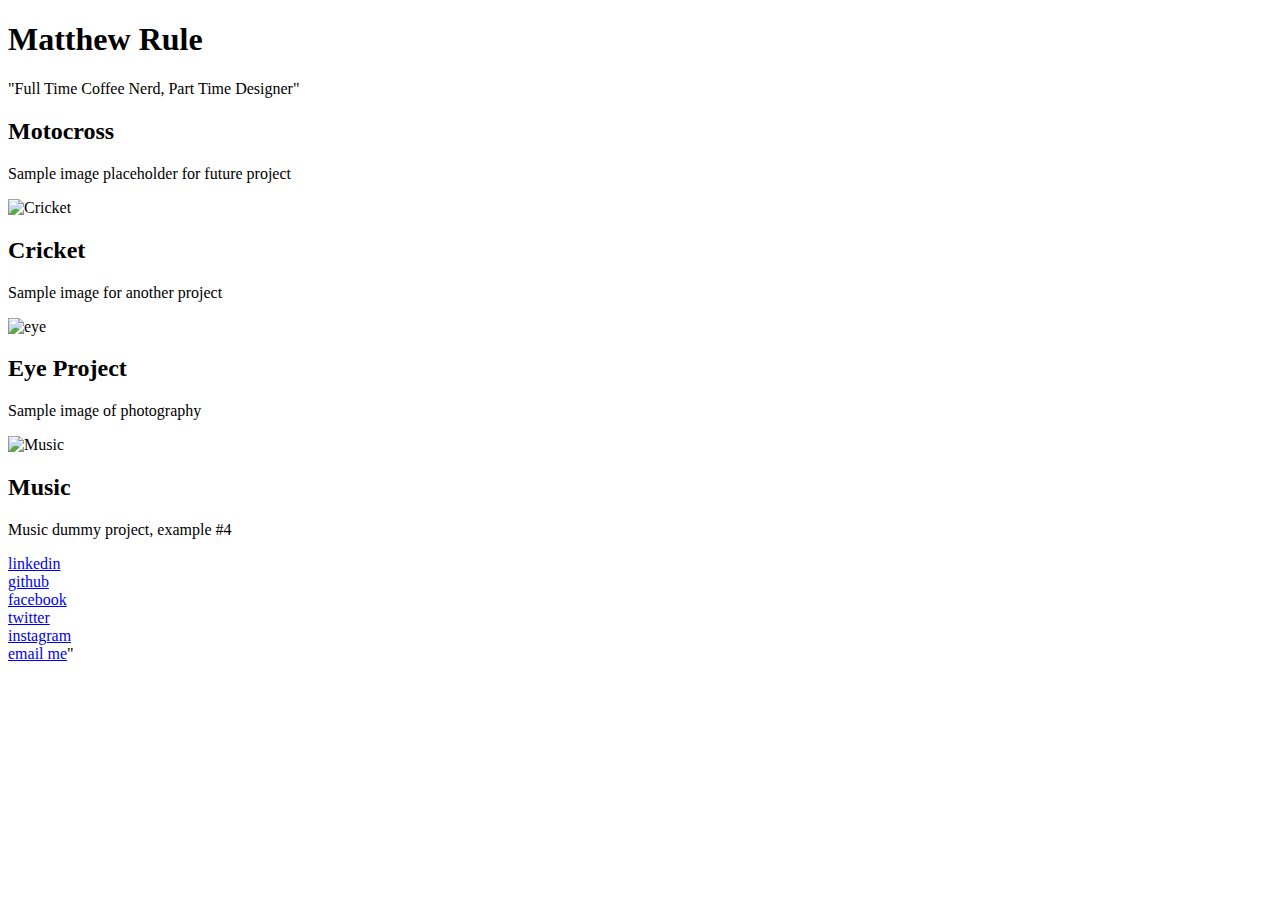
==== program/portfolio/index.html @ 2013fd47 "portfolio" ====
<!DOCTYPE html>
<html>
  <head>
    <title> Portfolio | Matthew Rule</title>
  </head>
  <body>
    <header>
      <h1> Matthew Rule </h1>
      <p class= "solgan">"Full Time Coffee Nerd, Part Time Designer" </p>
      </header>
      <main>
        <div class="project feature-project"
          <img src="http://lorempixel.com/400/200/sports/" alt="Motocross"/>
          <h2> Motocross </h2>
          <p> Sample image placeholder for future project</p>
        </div>
        <div class="project">
          <img src="http://lorempixel.com/400/200/sports/1/" alt="Cricket"/>
          <h2> Cricket </h2>
          <p> Sample image for another project </p>
        </div>
        <div class="project">
          <img src="http://lorempixel.com/400/200/" alt="eye"/>
          <h2> Eye Project </h2>
          <p> Sample image of photography </p>
        </div>
        <div class="project">
          <img src="http://lorempixel.com/400/200/" alt="Music"/>
          <h2> Music </h2>
          <p> Music dummy project, example #4 <p>
          </div>
      </main>
    <footer>
      <li> <a href="https://www.linkedin.com/in/matthew-rule-7a2a501b/">linkedin</a> </li>
      <li> <a href="https://github.com/matthewrule">github</a> </li>
      <li> <a href="https://www.facebook.com/mrule10">facebook</a> </li>
      <li> <a href="https://twitter.com/MatthewRule2">twitter</a> </li>
      <li> <a href="https://www.instagram.com/matthewrule/">instagram</a> </li>
      <li> <a href="<a href="mailto:matthewrule10@gmail.com">email me</a>"
      </footer>
  </body>
</html>
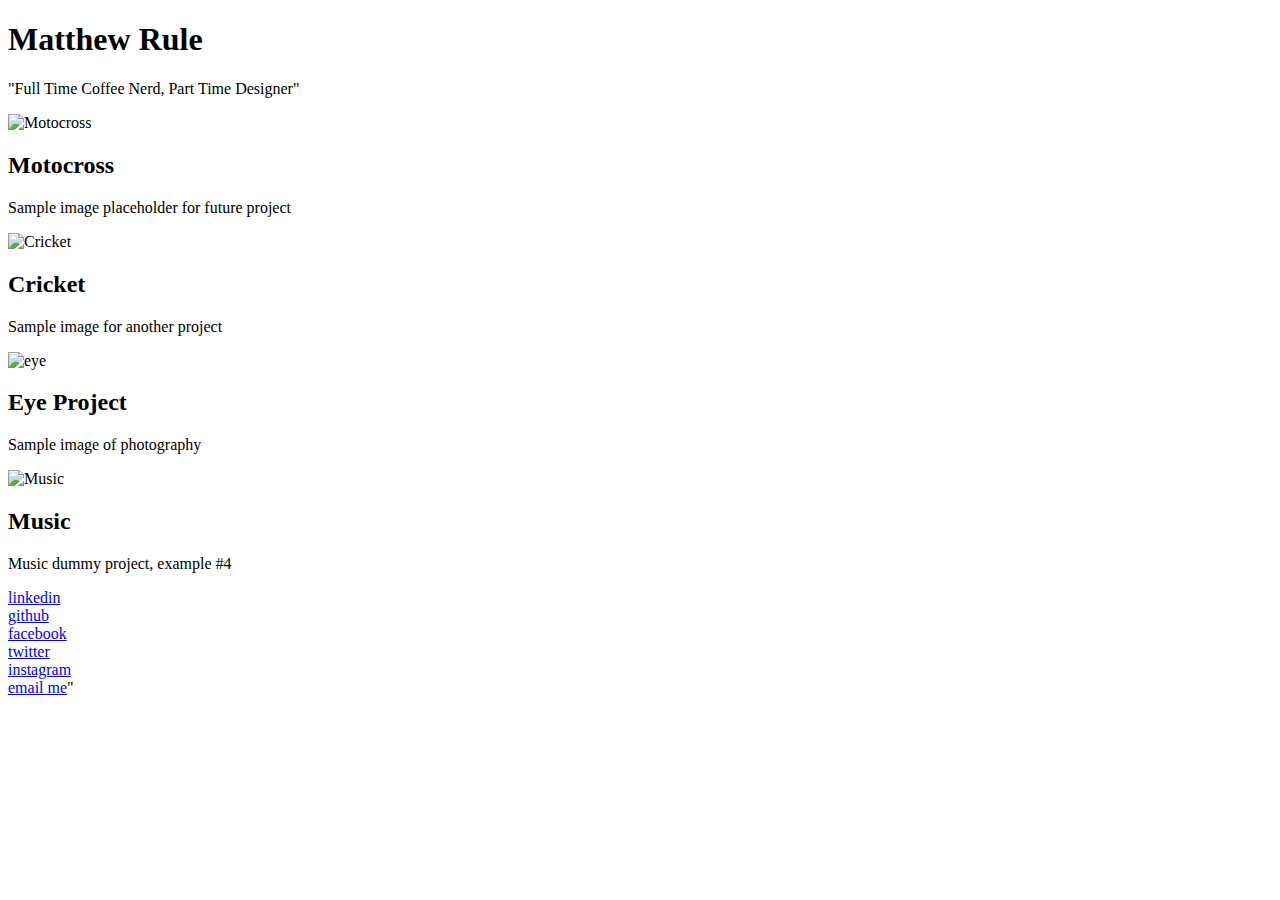
==== commit 71ccbc26: "portfolio" ====
--- a/program/portfolio/index.html
+++ b/program/portfolio/index.html
@@ -6,10 +6,10 @@
   <body>
     <header>
       <h1> Matthew Rule </h1>
-      <p class= "solgan">"Full Time Coffee Nerd, Part Time Designer" </p>
+      <p class= "solgan"> "Full Time Coffee Nerd, Part Time Designer" </p>
       </header>
       <main>
-        <div class="project feature-project"
+        <div class="project feature-project">
           <img src="http://lorempixel.com/400/200/sports/" alt="Motocross"/>
           <h2> Motocross </h2>
           <p> Sample image placeholder for future project</p>
@@ -27,7 +27,7 @@
         <div class="project">
           <img src="http://lorempixel.com/400/200/" alt="Music"/>
           <h2> Music </h2>
-          <p> Music dummy project, example #4 <p>
+          <p> Music dummy project, example #4 </p>
           </div>
       </main>
     <footer>
@@ -36,7 +36,7 @@
       <li> <a href="https://www.facebook.com/mrule10">facebook</a> </li>
       <li> <a href="https://twitter.com/MatthewRule2">twitter</a> </li>
       <li> <a href="https://www.instagram.com/matthewrule/">instagram</a> </li>
-      <li> <a href="<a href="mailto:matthewrule10@gmail.com">email me</a>"
+      <li> <a href="mailto:matthewrule10@gmail.com">email me</a>"
       </footer>
   </body>
 </html>
